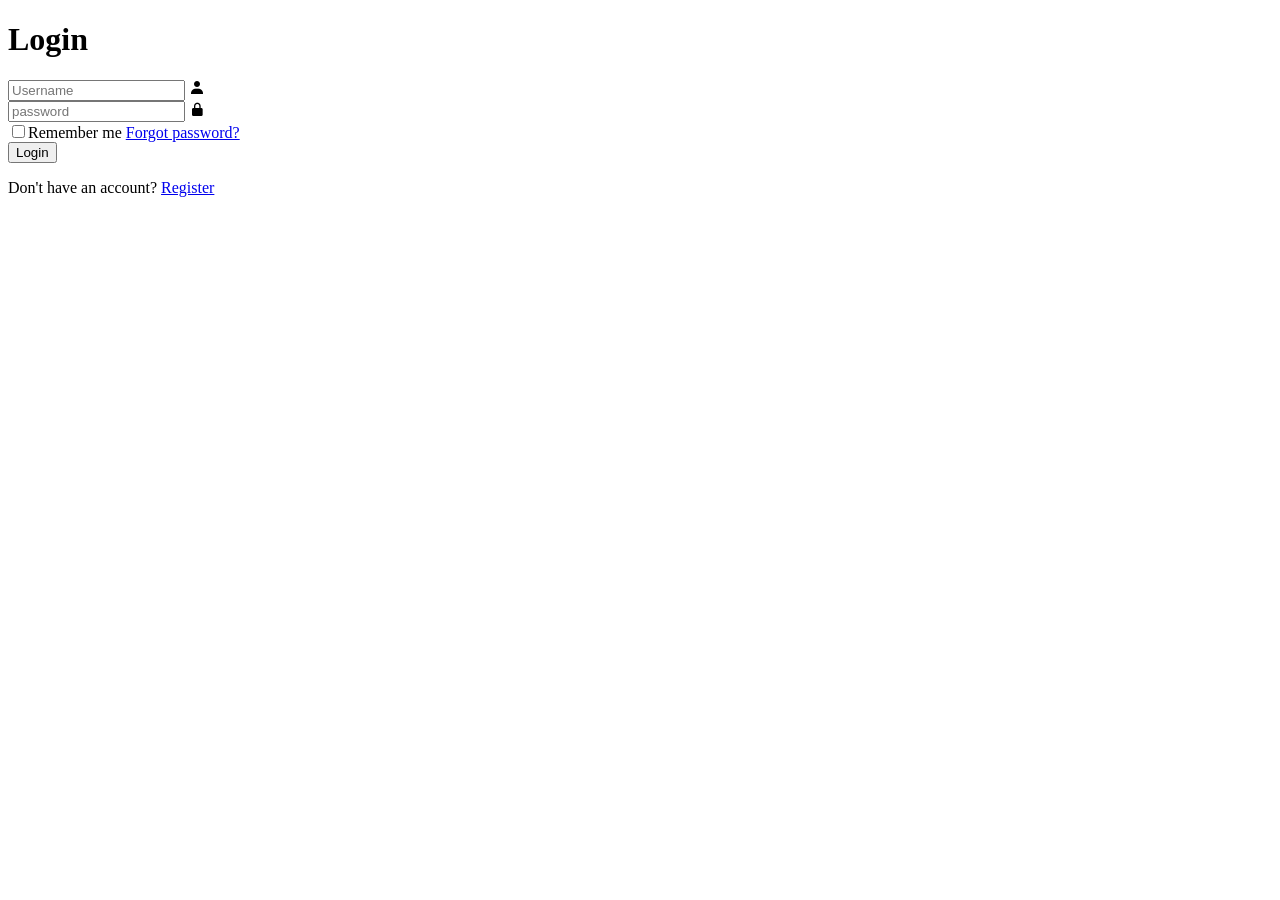
==== Login Page/index.htm @ d9fd0348 "Add files via upload" ====
<!DOCTYPE html>
<html lang="en">
<head>
     <meta charset="UTF-8">
     <meta name="viewport" content="width=device-width, initial-scale=1.0">
     <title>Login Page</title>
     <link rel="stylesheet" href='../Login Page02/style.css'>
     <link href='https://unpkg.com/boxicons@2.1.4/css/boxicons.min.css' rel='stylesheet'>
</head>
<body>
     <div class="wrapper">
          <form action="">
               <h1>Login</h1>
               <div class="input-box">
                    <input type="text" placeholder="Username" required>
                    <i class='bx bxs-user'></i>
               </div>
               <div class="input-box">
                    <input type="password" placeholder="password" required>
                    <i class='bx bxs-lock-alt' ></i>
               </div>
               <div class="remember-forgot">
                    <label><input type="checkbox">Remember me</label>
                    <a href="#">Forgot password?</a>
               </div>
               <button type="submit" class="btn">Login</button>
               <div class="register-link">
                    <p>Don't have an account?
                         <a href="#">Register</a>
                    </p>
               </div>
          </form>
     </div>
</body>
</html>
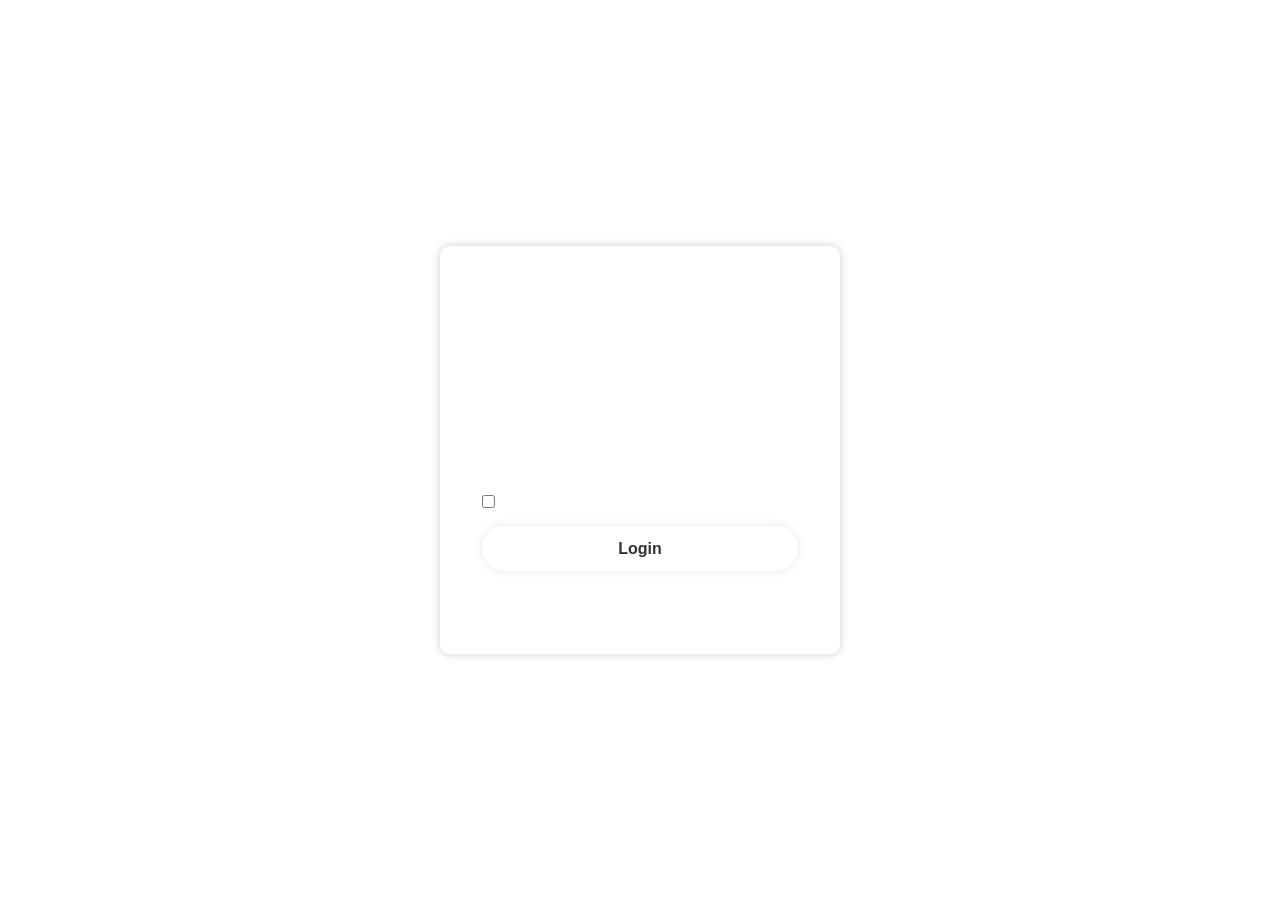
==== commit d20cf3bf: "Update index.htm" ====
--- a/Login Page/index.htm
+++ b/Login Page/index.htm
@@ -4,7 +4,7 @@
      <meta charset="UTF-8">
      <meta name="viewport" content="width=device-width, initial-scale=1.0">
      <title>Login Page</title>
-     <link rel="stylesheet" href='../Login Page02/style.css'>
+     <link rel="stylesheet" href='style.css'>
      <link href='https://unpkg.com/boxicons@2.1.4/css/boxicons.min.css' rel='stylesheet'>
 </head>
 <body>
@@ -32,4 +32,4 @@
           </form>
      </div>
 </body>
-</html>+</html>
--- a/Login Page/style.css
+++ b/Login Page/style.css
@@ -0,0 +1,117 @@
+@import url('https://fonts.googleapis.com/css2?family=Poppins:ital,wght@0,100;0,200;0,300;0,400;0,500;0,600;0,700;0,800;0,900;1,100;1,200;1,300;1,400;1,500;1,600;1,700;1,800;1,900&display=swap');
+
+* {
+     margin: 0;
+     padding: 0;
+     box-sizing: border-box;
+     font-family: "Poppins", sans-serif;
+}
+
+body {
+     display: flex;
+     justify-content: center;
+     align-items: center;
+     min-height: 100vh;
+     background: url('1330094.png') no-repeat;
+     background-size: cover;
+     background-position: center;
+}
+
+.wrapper {
+     width: 400px;
+     background: transparent;
+     border: 2px solid rgba(255, 255, 255, .2);
+     backdrop-filter: blur(10px);
+     box-shadow: 0 0 10px rgba(0, 0, 0, .2);
+     color: #fff;
+     border-radius: 10px;
+     padding: 30px 40px;
+}
+
+.wrapper h1 {
+     font-size: 36px;
+     text-align: center;
+}
+
+.wrapper .input-box {
+     position: relative;
+     width: 100%;
+     height: 50px;
+     margin: 30px 0;
+}
+
+.input-box input {
+     width: 100%;
+     height: 100%;
+     background: transparent;
+     border: none;
+     outline: none;
+     border: 2px solid rgba(255, 255, 255, .2);
+     border-radius: 40px;
+     font-size: 16px;
+     color: #fff;
+     padding: 20px 45px 20px 20px;
+}
+
+.input-box input::placeholder {
+     color: #fff;
+}
+
+.input-box i {
+     position: absolute;
+     right: 20px;
+     top: 50%;
+     transform: translateY(-50%);
+     font-size: 20px;
+}
+
+.wrapper .remember-forgot {
+     display: flex;
+     justify-content: space-between;
+     font-size: 14.5px;
+     margin: -15px 0 15px;
+}
+
+.remember-forgot label input {
+     accent-color: #fff;
+     margin-right: 3px;
+}
+
+.remember-forgot a {
+     color: #fff;
+     text-decoration: none;
+}
+
+.remember-forgot a:hover {
+     text-decoration: underline;
+}
+
+.wrapper .btn {
+     width: 100%;
+     height: 45px;
+     background: #fff;
+     border: none;
+     outline: none;
+     border-radius: 40px;
+     box-shadow: 0 0 10px rgba(0, 0, 0, .1);
+     cursor: pointer;
+     font-size: 16px;
+     color: #333;
+     font-weight: 600;
+}
+
+.wrapper .register-link {
+     font-size: 14.5px;
+     text-align: center;
+     margin: 20px 0 15px;
+}
+
+.register-link p a {
+     color: #fff;
+     text-decoration: none;
+     font-weight: 600;
+}
+
+.register-link p a:hover {
+     text-decoration: underline;
+}
